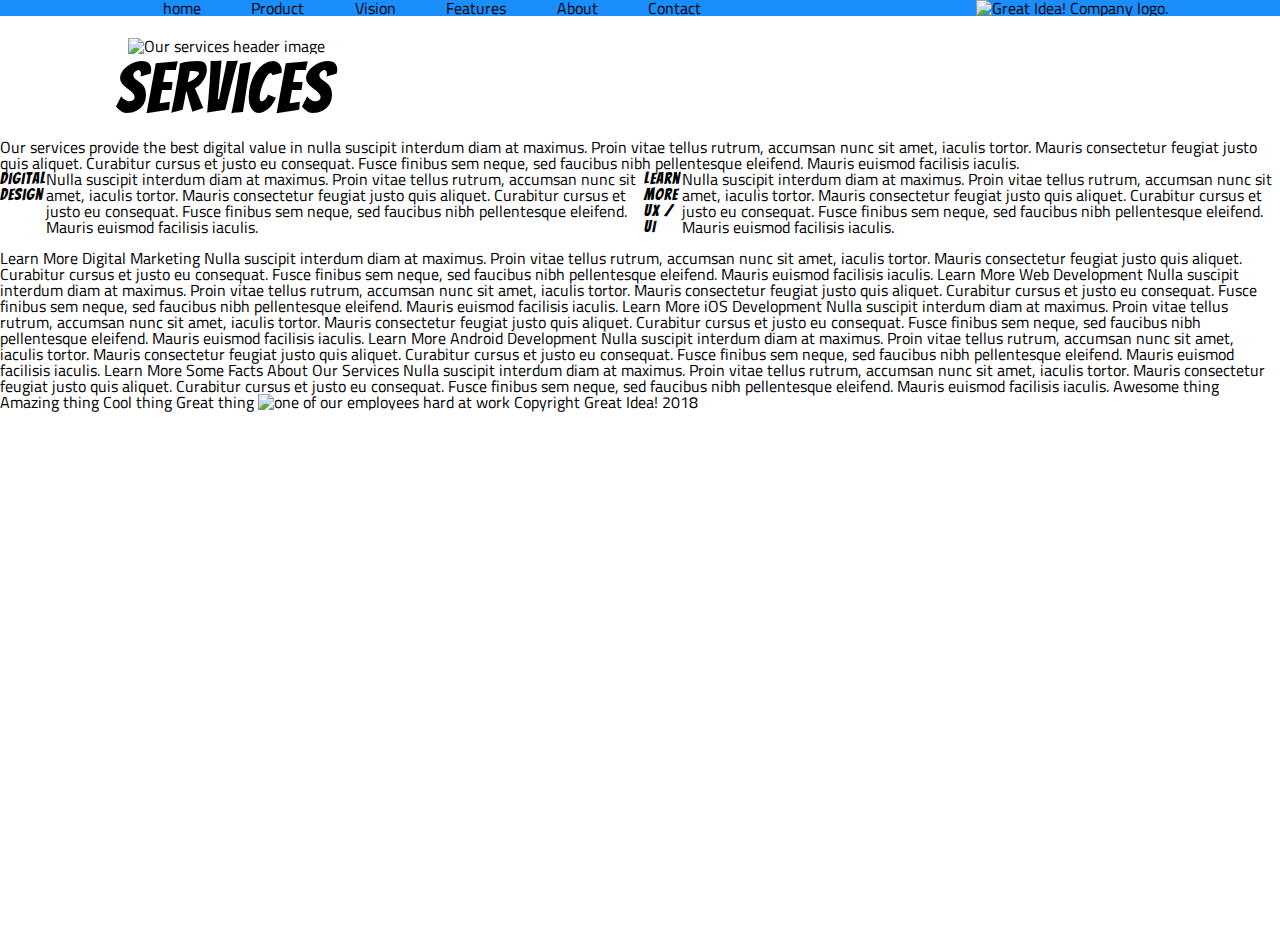
==== great-idea/services.html @ fbd619d6 "started marking up the services page" ====
<!DOCTYPE html>

<html lang="en">
  <head>
    <meta charset="utf-8" />

    <title>Great Idea! Services</title>

    <link
      href="https://fonts.googleapis.com/css?family=Bangers|Titillium+Web"
      rel="stylesheet"
    />
    <link rel="stylesheet" href="css/index.css" />

    <!--[if lt IE 9]>
      <script src="https://cdnjs.cloudflare.com/ajax/libs/html5shiv/3.7.3/html5shiv.js"></script>
    <![endif]-->
  </head>

  <body>
    <div class="nav-bar">
      <nav>
        <a href="index.html">home</a>
        <a href="#">Product</a>
        <a href="#">Vision</a>
        <a href="#">Features</a>
        <a href="#">About</a>
        <a href="#">Contact</a>
      </nav>
      <img class="logo" src="img/logo.png" alt="Great Idea! Company logo." />
    </div>
    <header class="s-header">
      <img
        class="services-header-img"
        src="img/services-header.jpg"
        alt="Our services header image"
      />
      <div class="service-title">
        <h1>Services</h1>
        <p>
          Our services provide the best digital value in nulla suscipit interdum
          diam at maximus. Proin vitae tellus rutrum, accumsan nunc sit amet,
          iaculis tortor. Mauris consectetur feugiat justo quis aliquet.
          Curabitur cursus et justo eu consequat. Fusce finibus sem neque, sed
          faucibus nibh pellentesque eleifend. Mauris euismod facilisis iaculis.
        </p>
      </div>
    </header>
    <section class="services-1">
      <h2>Digital Design</h2>
      <p>
        Nulla suscipit interdum diam at maximus. Proin vitae tellus rutrum,
        accumsan nunc sit amet, iaculis tortor. Mauris consectetur feugiat justo
        quis aliquet. Curabitur cursus et justo eu consequat. Fusce finibus sem
        neque, sed faucibus nibh pellentesque eleifend. Mauris euismod facilisis
        iaculis.
      </p>

      <h2>Learn More UX / UI</h2>
      <p>
        Nulla suscipit interdum diam at maximus. Proin vitae tellus rutrum,
        accumsan nunc sit amet, iaculis tortor. Mauris consectetur feugiat justo
        quis aliquet. Curabitur cursus et justo eu consequat. Fusce finibus sem
        neque, sed faucibus nibh pellentesque eleifend. Mauris euismod facilisis
        iaculis.
      </p>
    </section>
    Learn More Digital Marketing Nulla suscipit interdum diam at maximus. Proin
    vitae tellus rutrum, accumsan nunc sit amet, iaculis tortor. Mauris
    consectetur feugiat justo quis aliquet. Curabitur cursus et justo eu
    consequat. Fusce finibus sem neque, sed faucibus nibh pellentesque eleifend.
    Mauris euismod facilisis iaculis. Learn More Web Development Nulla suscipit
    interdum diam at maximus. Proin vitae tellus rutrum, accumsan nunc sit amet,
    iaculis tortor. Mauris consectetur feugiat justo quis aliquet. Curabitur
    cursus et justo eu consequat. Fusce finibus sem neque, sed faucibus nibh
    pellentesque eleifend. Mauris euismod facilisis iaculis. Learn More iOS
    Development Nulla suscipit interdum diam at maximus. Proin vitae tellus
    rutrum, accumsan nunc sit amet, iaculis tortor. Mauris consectetur feugiat
    justo quis aliquet. Curabitur cursus et justo eu consequat. Fusce finibus
    sem neque, sed faucibus nibh pellentesque eleifend. Mauris euismod facilisis
    iaculis. Learn More Android Development Nulla suscipit interdum diam at
    maximus. Proin vitae tellus rutrum, accumsan nunc sit amet, iaculis tortor.
    Mauris consectetur feugiat justo quis aliquet. Curabitur cursus et justo eu
    consequat. Fusce finibus sem neque, sed faucibus nibh pellentesque eleifend.
    Mauris euismod facilisis iaculis. Learn More Some Facts About Our Services
    Nulla suscipit interdum diam at maximus. Proin vitae tellus rutrum, accumsan
    nunc sit amet, iaculis tortor. Mauris consectetur feugiat justo quis
    aliquet. Curabitur cursus et justo eu consequat. Fusce finibus sem neque,
    sed faucibus nibh pellentesque eleifend. Mauris euismod facilisis iaculis.
    Awesome thing Amazing thing Cool thing Great thing

    <img
      class="services-info-img"
      src="img/services-info.png"
      alt="one of our employees hard at work"
    />

    Copyright Great Idea! 2018
  </body>
</html>
---- great-idea/css/index.css ----
/* http://meyerweb.com/eric/tools/css/reset/ 
   v2.0 | 20110126
   License: none (public domain)
*/

html,
body,
div,
span,
applet,
object,
iframe,
h1,
h2,
h3,
h4,
h5,
h6,
p,
blockquote,
pre,
a,
abbr,
acronym,
address,
big,
cite,
code,
del,
dfn,
em,
img,
ins,
kbd,
q,
s,
samp,
small,
strike,
strong,
sub,
sup,
tt,
var,
b,
u,
i,
center,
dl,
dt,
dd,
ol,
ul,
li,
fieldset,
form,
label,
legend,
table,
caption,
tbody,
tfoot,
thead,
tr,
th,
td,
article,
aside,
canvas,
details,
embed,
figure,
figcaption,
footer,
header,
hgroup,
menu,
nav,
output,
ruby,
section,
summary,
time,
mark,
audio,
video {
  margin: 0;
  padding: 0;
  /* border: 0; */
  font-size: 100%;
  font: inherit;
  vertical-align: baseline;
}
/* HTML5 display-role reset for older browsers */
article,
aside,
details,
figcaption,
figure,
footer,
header,
hgroup,
menu,
nav,
section {
  display: block;
}
body {
  line-height: 1;
}
ol,
ul {
  list-style: none;
}
blockquote,
q {
  quotes: none;
}
blockquote:before,
blockquote:after,
q:before,
q:after {
  content: "";
  content: none;
}
table {
  border-collapse: collapse;
  border-spacing: 0;
}

/* Set every element's box-sizing to border-box */
* {
  box-sizing: border-box;
}

html,
body {
  height: 100%;
  font-family: "Titillium Web", sans-serif;
}

h1,
h2,
h3,
h4,
h5 {
  font-family: "Bangers", cursive;
  letter-spacing: 1px;
  margin-bottom: 15px;
}

/* Copy and paste your work from yesterday here and start to refactor into flexbox */
@import url("https://fonts.googleapis.com/css?family=Ibarra+Real+Nova&display=swap");
/* header styles goes here */
/* * {
  border: 2px solid red;
} */

.nav-bar {
  background-color: rgb(25, 142, 252);
  overflow: hidden;
  position: fixed;
  top: 0;
  display: flex;
  justify-content: space-around;
  align-items: center;
  width: 100%;
}

.nav-bar nav {
  display: flex;
  justify-content: space-evenly;
  width: 50%;
}

.nav-bar nav a {
  color: black;
  text-decoration: none;
}

/* header styles go here */

header {
  display: flex;
  justify-content: space-around;
}

.title {
  font-size: 40px;
  display: flex;
  flex-direction: column;
  align-items: center;
  justify-content: center;
}

h1 {
  font-size: 70px;
  text-align: center;
}

.title a {
  color: black;
  text-decoration: none;
  border: black solid 1px;
  font-size: 20px;
}

/* container styles go here */
.container {
  border-top: 5px black solid;
  border-bottom: 5px black solid;
  margin: 0 5%;
  display: flex;
  flex-direction: column;
  justify-content: space-around;
}

.first-section {
  display: flex;
  justify-content: space-between;
  margin-bottom: 2%;
}

.features {
  width: 42%;
}

.about {
  width: 42%;
}

#second-section {
  display: flex;
  justify-content: space-between;
  margin-top: 2%;
}

.services {
  width: 30%;
}

.product {
  width: 30%;
}

.vision {
  width: 30%;
}

/* footer style goes here */
footer {
  display: flex;
  flex-direction: column;
  margin-left: 5%;
}

.phone {
  margin: 2% 0;
}

.copy {
  text-align: center;
  margin-bottom: 2%;
}

.s-header {
  display: flex;
  flex-direction: column;
  margin-top: 3%;
  align-items: center;
}

.s-header img {
  width: 80%;
}

h1 {
  display: flex;
  margin-left: 9%;
}

.services-1 {
  display: flex;
}
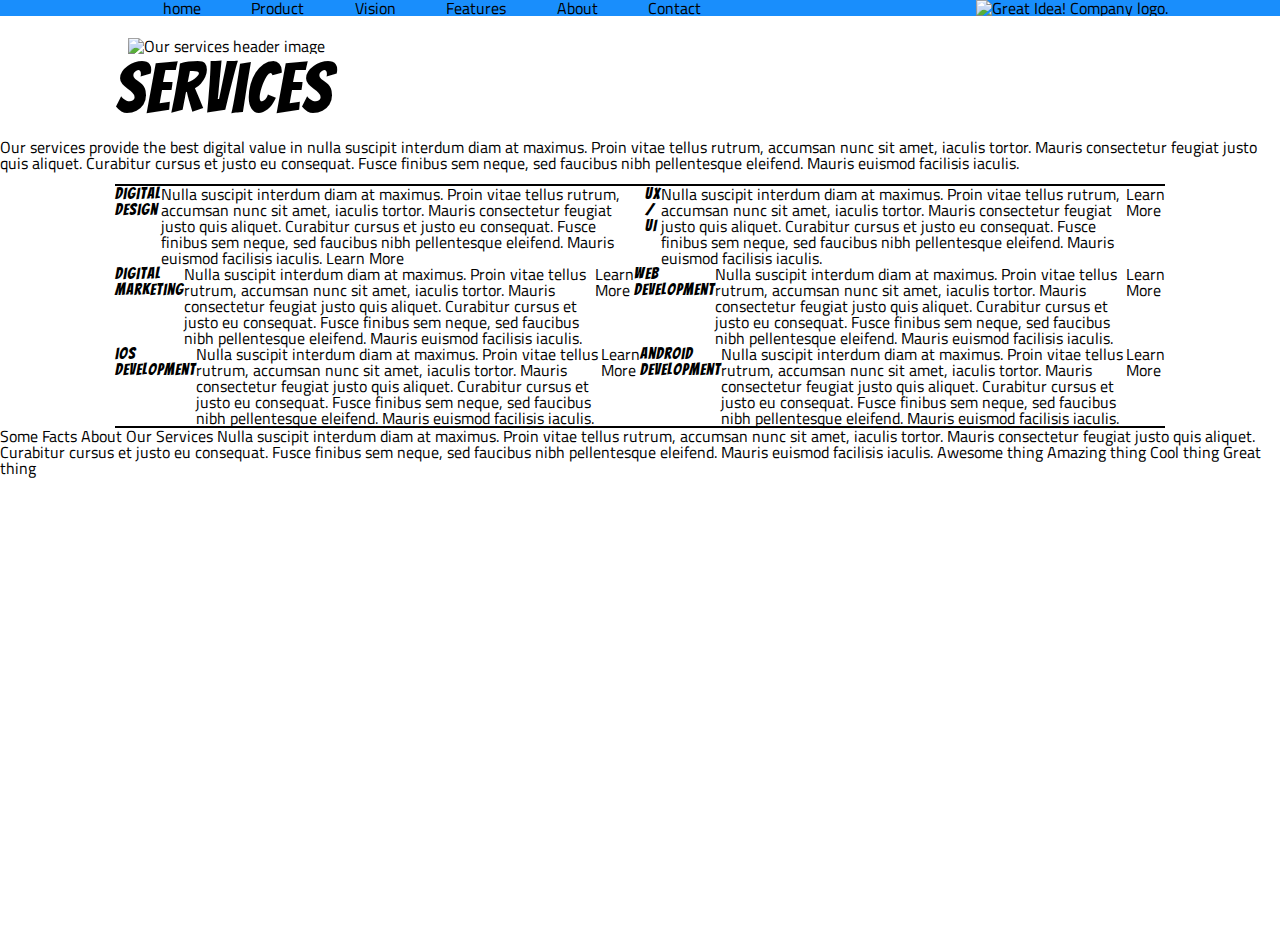
==== commit f8034632: "fixing stuff after fighting with a broken extension" ====
--- a/great-idea/services.html
+++ b/great-idea/services.html
@@ -1,100 +1,133 @@
 <!DOCTYPE html>
 
 <html lang="en">
-  <head>
-    <meta charset="utf-8" />
 
-    <title>Great Idea! Services</title>
+<head>
+  <meta charset="utf-8" />
 
-    <link
-      href="https://fonts.googleapis.com/css?family=Bangers|Titillium+Web"
-      rel="stylesheet"
-    />
-    <link rel="stylesheet" href="css/index.css" />
+  <title>Great Idea! Services</title>
 
-    <!--[if lt IE 9]>
+  <link href="https://fonts.googleapis.com/css?family=Bangers|Titillium+Web" rel="stylesheet" />
+  <link rel="stylesheet" href="css/index.css" />
+
+  <!--[if lt IE 9]>
       <script src="https://cdnjs.cloudflare.com/ajax/libs/html5shiv/3.7.3/html5shiv.js"></script>
     <![endif]-->
-  </head>
+</head>
 
-  <body>
-    <div class="nav-bar">
-      <nav>
-        <a href="index.html">home</a>
-        <a href="#">Product</a>
-        <a href="#">Vision</a>
-        <a href="#">Features</a>
-        <a href="#">About</a>
-        <a href="#">Contact</a>
-      </nav>
-      <img class="logo" src="img/logo.png" alt="Great Idea! Company logo." />
+<body>
+  <div class="nav-bar">
+    <nav>
+      <a href="index.html">home</a>
+      <a href="#">Product</a>
+      <a href="#">Vision</a>
+      <a href="#">Features</a>
+      <a href="#">About</a>
+      <a href="#">Contact</a>
+    </nav>
+    <img class="logo" src="img/logo.png" alt="Great Idea! Company logo." />
+  </div>
+  <header class="s-header">
+    <img class="services-header-img" src="img/services-header.jpg" alt="Our services header image" />
+    <div class="service-title">
+      <h1>Services</h1>
+      <p>
+        Our services provide the best digital value in nulla suscipit interdum
+        diam at maximus. Proin vitae tellus rutrum, accumsan nunc sit amet,
+        iaculis tortor. Mauris consectetur feugiat justo quis aliquet.
+        Curabitur cursus et justo eu consequat. Fusce finibus sem neque, sed
+        faucibus nibh pellentesque eleifend. Mauris euismod facilisis iaculis.
+      </p>
     </div>
-    <header class="s-header">
-      <img
-        class="services-header-img"
-        src="img/services-header.jpg"
-        alt="Our services header image"
-      />
-      <div class="service-title">
-        <h1>Services</h1>
-        <p>
-          Our services provide the best digital value in nulla suscipit interdum
-          diam at maximus. Proin vitae tellus rutrum, accumsan nunc sit amet,
-          iaculis tortor. Mauris consectetur feugiat justo quis aliquet.
-          Curabitur cursus et justo eu consequat. Fusce finibus sem neque, sed
-          faucibus nibh pellentesque eleifend. Mauris euismod facilisis iaculis.
-        </p>
-      </div>
-    </header>
-    <section class="services-1">
-      <h2>Digital Design</h2>
-      <p>
-        Nulla suscipit interdum diam at maximus. Proin vitae tellus rutrum,
-        accumsan nunc sit amet, iaculis tortor. Mauris consectetur feugiat justo
-        quis aliquet. Curabitur cursus et justo eu consequat. Fusce finibus sem
-        neque, sed faucibus nibh pellentesque eleifend. Mauris euismod facilisis
-        iaculis.
-      </p>
+  </header>
 
-      <h2>Learn More UX / UI</h2>
-      <p>
-        Nulla suscipit interdum diam at maximus. Proin vitae tellus rutrum,
-        accumsan nunc sit amet, iaculis tortor. Mauris consectetur feugiat justo
-        quis aliquet. Curabitur cursus et justo eu consequat. Fusce finibus sem
-        neque, sed faucibus nibh pellentesque eleifend. Mauris euismod facilisis
-        iaculis.
-      </p>
-    </section>
-    Learn More Digital Marketing Nulla suscipit interdum diam at maximus. Proin
-    vitae tellus rutrum, accumsan nunc sit amet, iaculis tortor. Mauris
-    consectetur feugiat justo quis aliquet. Curabitur cursus et justo eu
-    consequat. Fusce finibus sem neque, sed faucibus nibh pellentesque eleifend.
-    Mauris euismod facilisis iaculis. Learn More Web Development Nulla suscipit
-    interdum diam at maximus. Proin vitae tellus rutrum, accumsan nunc sit amet,
-    iaculis tortor. Mauris consectetur feugiat justo quis aliquet. Curabitur
-    cursus et justo eu consequat. Fusce finibus sem neque, sed faucibus nibh
-    pellentesque eleifend. Mauris euismod facilisis iaculis. Learn More iOS
-    Development Nulla suscipit interdum diam at maximus. Proin vitae tellus
-    rutrum, accumsan nunc sit amet, iaculis tortor. Mauris consectetur feugiat
-    justo quis aliquet. Curabitur cursus et justo eu consequat. Fusce finibus
-    sem neque, sed faucibus nibh pellentesque eleifend. Mauris euismod facilisis
-    iaculis. Learn More Android Development Nulla suscipit interdum diam at
-    maximus. Proin vitae tellus rutrum, accumsan nunc sit amet, iaculis tortor.
-    Mauris consectetur feugiat justo quis aliquet. Curabitur cursus et justo eu
-    consequat. Fusce finibus sem neque, sed faucibus nibh pellentesque eleifend.
-    Mauris euismod facilisis iaculis. Learn More Some Facts About Our Services
-    Nulla suscipit interdum diam at maximus. Proin vitae tellus rutrum, accumsan
-    nunc sit amet, iaculis tortor. Mauris consectetur feugiat justo quis
-    aliquet. Curabitur cursus et justo eu consequat. Fusce finibus sem neque,
-    sed faucibus nibh pellentesque eleifend. Mauris euismod facilisis iaculis.
-    Awesome thing Amazing thing Cool thing Great thing
+  <section class="services-1">
+    <h2>Digital Design</h2>
 
-    <img
-      class="services-info-img"
-      src="img/services-info.png"
-      alt="one of our employees hard at work"
-    />
+    Nulla suscipit interdum diam at maximus. Proin vitae tellus rutrum, accumsan nunc sit amet, iaculis tortor. Mauris
+    consectetur feugiat justo quis aliquet. Curabitur cursus et justo eu consequat. Fusce finibus sem neque, sed
+    faucibus
+    nibh pellentesque
+    eleifend. Mauris euismod facilisis iaculis.
 
-    Copyright Great Idea! 2018
-  </body>
-</html>
+    Learn More
+
+
+
+    <h2>UX / UI</h2>
+
+    <p>Nulla suscipit interdum diam at maximus. Proin vitae tellus rutrum, accumsan nunc sit amet, iaculis tortor.
+      Mauris
+      consectetur feugiat justo quis aliquet. Curabitur cursus et justo eu consequat. Fusce finibus sem neque, sed
+      faucibus
+      nibh pellentesque
+      eleifend. Mauris euismod facilisis iaculis.</p>
+
+    Learn More
+  </section>
+  <section class="services-2">
+
+    <h2>Digital Marketing</h2>
+
+    <p>Nulla suscipit interdum diam at maximus. Proin vitae tellus rutrum, accumsan nunc sit amet, iaculis tortor.
+      Mauris
+      consectetur feugiat justo quis aliquet. Curabitur cursus et justo eu consequat. Fusce finibus sem neque, sed
+      faucibus
+      nibh pellentesque
+      eleifend. Mauris euismod facilisis iaculis.</p>
+
+    Learn More
+
+
+
+    <h2>Web Development</h2>
+
+    <p>Nulla suscipit interdum diam at maximus. Proin vitae tellus rutrum, accumsan nunc sit amet, iaculis tortor.
+      Mauris
+      consectetur feugiat justo quis aliquet. Curabitur cursus et justo eu consequat. Fusce finibus sem neque, sed
+      faucibus
+      nibh pellentesque
+      eleifend. Mauris euismod facilisis iaculis.</p>
+
+    Learn More
+  </section>
+  <section class="services-3">
+
+    <h2>iOS Development</h2>
+
+    <p>Nulla suscipit interdum diam at maximus. Proin vitae tellus rutrum, accumsan nunc sit amet, iaculis tortor.
+      Mauris
+      consectetur feugiat justo quis aliquet. Curabitur cursus et justo eu consequat. Fusce finibus sem neque, sed
+      faucibus
+      nibh pellentesque
+      eleifend. Mauris euismod facilisis iaculis.</p>
+
+    Learn More
+
+
+
+    <h2>Android Development</h2>
+
+    <p>Nulla suscipit interdum diam at maximus. Proin vitae tellus rutrum, accumsan nunc sit amet, iaculis tortor.
+      Mauris
+      consectetur feugiat justo quis aliquet. Curabitur cursus et justo eu consequat. Fusce finibus sem neque, sed
+      faucibus
+      nibh pellentesque
+      eleifend. Mauris euismod facilisis iaculis.</p>
+
+    Learn More
+  </section>
+
+
+  Some Facts About Our Services
+
+  Nulla suscipit interdum diam at maximus. Proin vitae tellus rutrum, accumsan nunc sit amet, iaculis tortor. Mauris
+  consectetur feugiat justo quis aliquet. Curabitur cursus et justo eu consequat. Fusce finibus sem neque, sed faucibus
+  nibh pellentesque
+  eleifend. Mauris euismod facilisis iaculis.
+
+
+  Awesome thing
+  Amazing thing
+  Cool thing
+  Great thing--- a/great-idea/css/index.css
+++ b/great-idea/css/index.css
@@ -281,4 +281,22 @@
 
 .services-1 {
   display: flex;
-}
+  margin-top: 1%;
+  border-top: 2px solid black;
+  margin-left: 9%;
+  margin-right: 9%;
+}
+
+.services-2 {
+  display: flex;
+  margin-left: 9%;
+  margin-right: 9%;
+}
+
+.services-3 {
+  display: flex;
+  border-bottom: 2px solid black;
+  margin-left: 9%;
+  margin-right: 9%;
+}
+
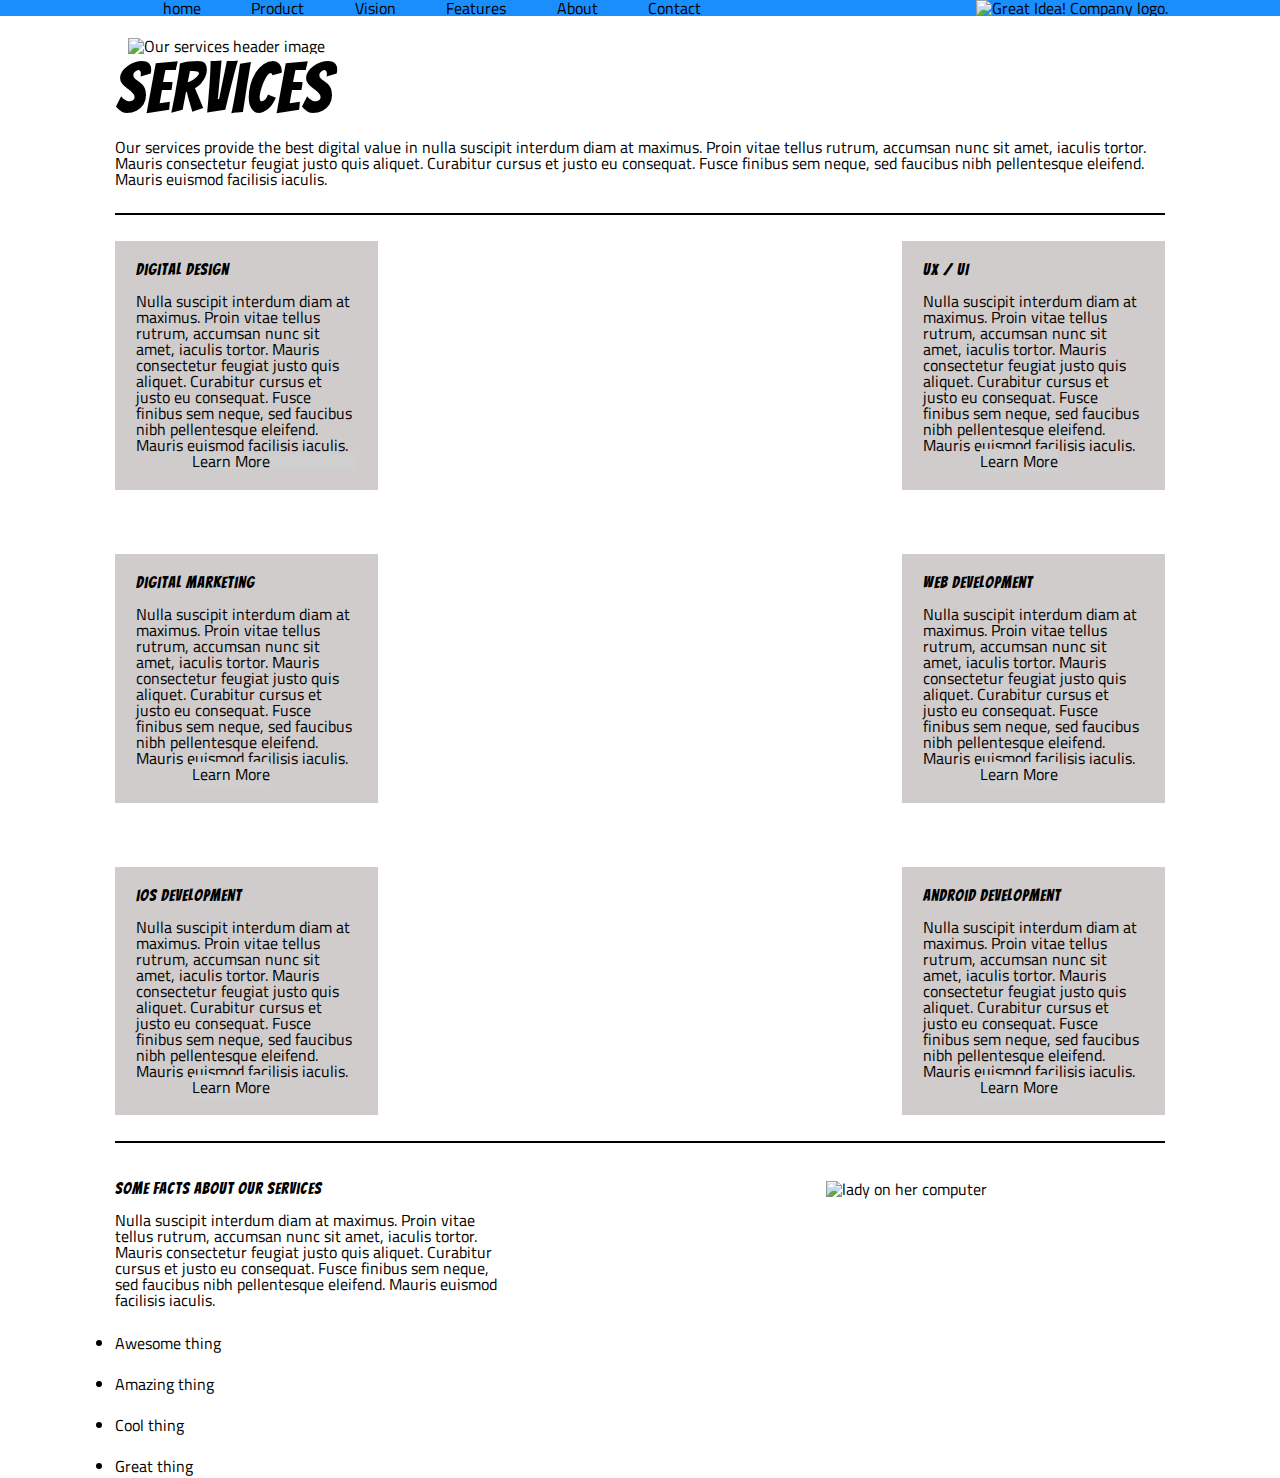
==== commit f5a0d769: "ya solve one problem 2 more pop up" ====
--- a/great-idea/services.html
+++ b/great-idea/services.html
@@ -42,92 +42,112 @@
   </header>
 
   <section class="services-1">
-    <h2>Digital Design</h2>
+    <div class="digital">
+      <h2>Digital Design</h2>
 
-    Nulla suscipit interdum diam at maximus. Proin vitae tellus rutrum, accumsan nunc sit amet, iaculis tortor. Mauris
-    consectetur feugiat justo quis aliquet. Curabitur cursus et justo eu consequat. Fusce finibus sem neque, sed
-    faucibus
-    nibh pellentesque
-    eleifend. Mauris euismod facilisis iaculis.
+      <p>Nulla suscipit interdum diam at maximus. Proin vitae tellus rutrum, accumsan nunc sit amet, iaculis tortor.
+        Mauris
+        consectetur feugiat justo quis aliquet. Curabitur cursus et justo eu consequat. Fusce finibus sem neque, sed
+        faucibus
+        nibh pellentesque
+        eleifend. Mauris euismod facilisis iaculis.</p>
 
-    Learn More
+      <a class="btn" href="#">Learn More</a>
+    </div>
+    <div class="ui">
+
+      <h2>UX / UI</h2>
+
+      <p>Nulla suscipit interdum diam at maximus. Proin vitae tellus rutrum, accumsan nunc sit amet, iaculis tortor.
+        Mauris
+        consectetur feugiat justo quis aliquet. Curabitur cursus et justo eu consequat. Fusce finibus sem neque, sed
+        faucibus
+        nibh pellentesque
+        eleifend. Mauris euismod facilisis iaculis.</p>
+
+      <a class="btn" href="#">Learn More</a>
+    </div>
+  </section>
+  <section class="services-2">
+    <div class="market">
+      <h2>Digital Marketing</h2>
+
+      <p>Nulla suscipit interdum diam at maximus. Proin vitae tellus rutrum, accumsan nunc sit amet, iaculis tortor.
+        Mauris
+        consectetur feugiat justo quis aliquet. Curabitur cursus et justo eu consequat. Fusce finibus sem neque, sed
+        faucibus
+        nibh pellentesque
+        eleifend. Mauris euismod facilisis iaculis.</p>
+
+      <a class="btn" href="#">Learn More</a>
+    </div>
+    <div class="web">
+
+      <h2>Web Development</h2>
+
+      <p>Nulla suscipit interdum diam at maximus. Proin vitae tellus rutrum, accumsan nunc sit amet, iaculis tortor.
+        Mauris
+        consectetur feugiat justo quis aliquet. Curabitur cursus et justo eu consequat. Fusce finibus sem neque, sed
+        faucibus
+        nibh pellentesque
+        eleifend. Mauris euismod facilisis iaculis.</p>
 
 
-
-    <h2>UX / UI</h2>
-
-    <p>Nulla suscipit interdum diam at maximus. Proin vitae tellus rutrum, accumsan nunc sit amet, iaculis tortor.
-      Mauris
-      consectetur feugiat justo quis aliquet. Curabitur cursus et justo eu consequat. Fusce finibus sem neque, sed
-      faucibus
-      nibh pellentesque
-      eleifend. Mauris euismod facilisis iaculis.</p>
-
-    Learn More
-  </section>
-  <section class="services-2">
-
-    <h2>Digital Marketing</h2>
-
-    <p>Nulla suscipit interdum diam at maximus. Proin vitae tellus rutrum, accumsan nunc sit amet, iaculis tortor.
-      Mauris
-      consectetur feugiat justo quis aliquet. Curabitur cursus et justo eu consequat. Fusce finibus sem neque, sed
-      faucibus
-      nibh pellentesque
-      eleifend. Mauris euismod facilisis iaculis.</p>
-
-    Learn More
-
-
-
-    <h2>Web Development</h2>
-
-    <p>Nulla suscipit interdum diam at maximus. Proin vitae tellus rutrum, accumsan nunc sit amet, iaculis tortor.
-      Mauris
-      consectetur feugiat justo quis aliquet. Curabitur cursus et justo eu consequat. Fusce finibus sem neque, sed
-      faucibus
-      nibh pellentesque
-      eleifend. Mauris euismod facilisis iaculis.</p>
-
-    Learn More
+      <a class="btn" href="#">Learn More</a>
+    </div>
   </section>
   <section class="services-3">
+    <div class="ios">
+      <h2>iOS Development</h2>
 
-    <h2>iOS Development</h2>
+      <p>Nulla suscipit interdum diam at maximus. Proin vitae tellus rutrum, accumsan nunc sit amet, iaculis tortor.
+        Mauris
+        consectetur feugiat justo quis aliquet. Curabitur cursus et justo eu consequat. Fusce finibus sem neque, sed
+        faucibus
+        nibh pellentesque
+        eleifend. Mauris euismod facilisis iaculis.</p>
 
-    <p>Nulla suscipit interdum diam at maximus. Proin vitae tellus rutrum, accumsan nunc sit amet, iaculis tortor.
-      Mauris
-      consectetur feugiat justo quis aliquet. Curabitur cursus et justo eu consequat. Fusce finibus sem neque, sed
-      faucibus
-      nibh pellentesque
-      eleifend. Mauris euismod facilisis iaculis.</p>
+      <a class="btn" href="#">Learn More</a>
 
-    Learn More
+    </div>
+    <div class="android">
+      <h2>Android Development</h2>
 
+      <p>Nulla suscipit interdum diam at maximus. Proin vitae tellus rutrum, accumsan nunc sit amet, iaculis tortor.
+        Mauris
+        consectetur feugiat justo quis aliquet. Curabitur cursus et justo eu consequat. Fusce finibus sem neque, sed
+        faucibus
+        nibh pellentesque
+        eleifend. Mauris euismod facilisis iaculis.</p>
 
+      <a class="btn" href="#">Learn More</a>
+  </section>
+  </div>
+  <footer class="service-footer">
+    <div class="services-4">
+      <h3>Some Facts About Our Services</h3>
 
-    <h2>Android Development</h2>
+      <p>Nulla suscipit interdum diam at maximus. Proin vitae tellus rutrum, accumsan nunc sit amet, iaculis tortor.
+        Mauris
+        consectetur feugiat justo quis aliquet. Curabitur cursus et justo eu consequat. Fusce finibus sem neque, sed
+        faucibus
+        nibh pellentesque
+        eleifend. Mauris euismod facilisis iaculis.</p>
 
-    <p>Nulla suscipit interdum diam at maximus. Proin vitae tellus rutrum, accumsan nunc sit amet, iaculis tortor.
-      Mauris
-      consectetur feugiat justo quis aliquet. Curabitur cursus et justo eu consequat. Fusce finibus sem neque, sed
-      faucibus
-      nibh pellentesque
-      eleifend. Mauris euismod facilisis iaculis.</p>
-
-    Learn More
-  </section>
-
-
-  Some Facts About Our Services
-
-  Nulla suscipit interdum diam at maximus. Proin vitae tellus rutrum, accumsan nunc sit amet, iaculis tortor. Mauris
-  consectetur feugiat justo quis aliquet. Curabitur cursus et justo eu consequat. Fusce finibus sem neque, sed faucibus
-  nibh pellentesque
-  eleifend. Mauris euismod facilisis iaculis.
-
-
-  Awesome thing
-  Amazing thing
-  Cool thing
-  Great thing+      <ul>
+        <span class="awsome">
+          <li class="awsome">Awesome thing</li>
+        </span>
+        <span class="amazing">
+          <li class="amazing">Amazing thing</li>
+        </span>
+        <span class="cool">
+          <li class="cool">Cool thing</li>
+        </span>
+        <span class="great">
+          <li class="great">Great thing</li>
+        </span>
+      </ul>
+    </div>
+    <img class="services-info" src="img/services-info.png" alt="lady on her computer" />
+  </footer>--- a/great-idea/css/index.css
+++ b/great-idea/css/index.css
@@ -109,9 +109,9 @@
   line-height: 1;
 }
 ol,
-ul {
+/* ul {
   list-style: none;
-}
+} */
 blockquote,
 q {
   quotes: none;
@@ -136,6 +136,7 @@
 html,
 body {
   height: 100%;
+  max-width: 100%;
   font-family: "Titillium Web", sans-serif;
 }
 
@@ -248,7 +249,7 @@
 }
 
 /* footer style goes here */
-footer {
+.index {
   display: flex;
   flex-direction: column;
   margin-left: 5%;
@@ -278,25 +279,101 @@
   display: flex;
   margin-left: 9%;
 }
-
-.services-1 {
-  display: flex;
-  margin-top: 1%;
-  border-top: 2px solid black;
-  margin-left: 9%;
-  margin-right: 9%;
-}
-
-.services-2 {
-  display: flex;
-  margin-left: 9%;
-  margin-right: 9%;
-}
-
-.services-3 {
-  display: flex;
+header p{
   border-bottom: 2px solid black;
   margin-left: 9%;
   margin-right: 9%;
-}
-
+  padding-bottom: 2%;
+}
+
+.services-1{
+  display: flex;
+  margin-left: 9%;
+  margin-right: 9%;
+  padding-top: 2%;
+}
+
+.digital{
+  margin-right: 50%;
+  background-color: rgb(209, 204, 204);
+  padding: 2%;
+  display: flex;
+  flex-direction: column;
+  justify-content: space-between;
+}
+
+.ui{
+  background-color: rgb(209, 204, 204);
+  padding: 2%;
+}
+
+
+.services-2{
+  display: flex;
+  margin: 5% 9%;
+}
+
+.market{
+  margin-right: 50%;
+  background-color: rgb(209, 204, 204);
+  padding: 2%;
+}
+
+.web{
+  background-color: rgb(209, 204, 204);
+  padding: 2%;
+}
+
+.services-3{
+  display: flex;
+  margin: 0 9%;
+  border-bottom: 2px solid black;
+  padding-bottom: 2%;
+}
+
+.ios{
+  margin-right: 50%;
+  padding-bottom: 2%;
+  background-color: rgb(209, 204, 204);
+  padding: 2%;
+}
+
+.android{
+  background-color: rgb(209, 204, 204);
+  padding: 2%;
+}
+
+.service-footer{
+  display: flex;
+  margin: 3% 0;
+}
+
+.services-4{
+  width: 30%;
+  margin-left: 9%;
+  margin-right: 25.5%;
+}
+
+ul{
+  margin-top: 7%;
+}
+
+.awsome{
+  margin: 6.5% 0;
+}
+
+.amazing{
+  margin: 6.5% 0;
+}
+
+.cool{
+  margin: 6.5% 0;
+}
+
+.btn{
+  text-decoration: none;
+  color: black;
+  margin-left: 25.5%;
+  background-color: rgb(207, 207, 207);
+}
+
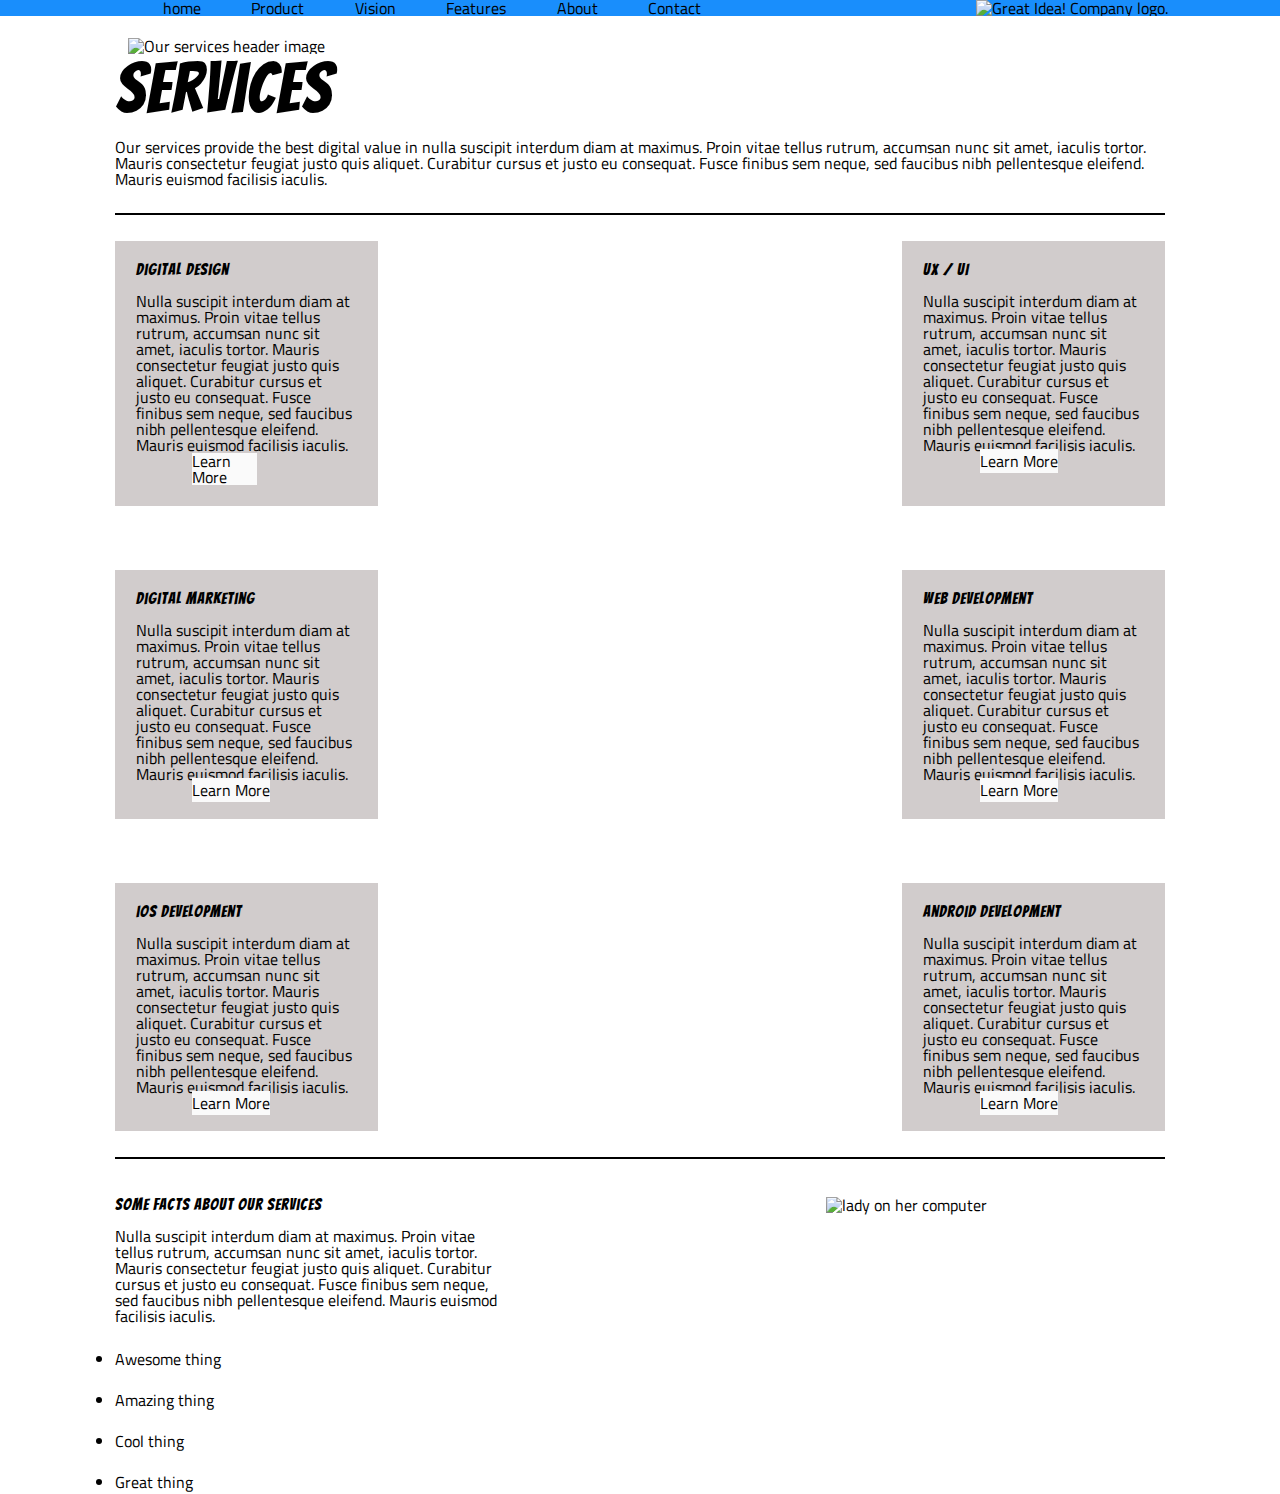
==== commit c0104bbc: "i need to call it quits on this project q,q" ====
--- a/great-idea/services.html
+++ b/great-idea/services.html
@@ -52,7 +52,7 @@
         nibh pellentesque
         eleifend. Mauris euismod facilisis iaculis.</p>
 
-      <a class="btn" href="#">Learn More</a>
+      <a class="btn btn-1" href="#">Learn More</a>
     </div>
     <div class="ui">
 
--- a/great-idea/css/index.css
+++ b/great-idea/css/index.css
@@ -374,6 +374,10 @@
   text-decoration: none;
   color: black;
   margin-left: 25.5%;
-  background-color: rgb(207, 207, 207);
-}
-
+  background-color: rgb(250, 250, 250);
+  padding-top: 0;
+}
+
+.btn-1{
+  margin-right: 45%;
+}
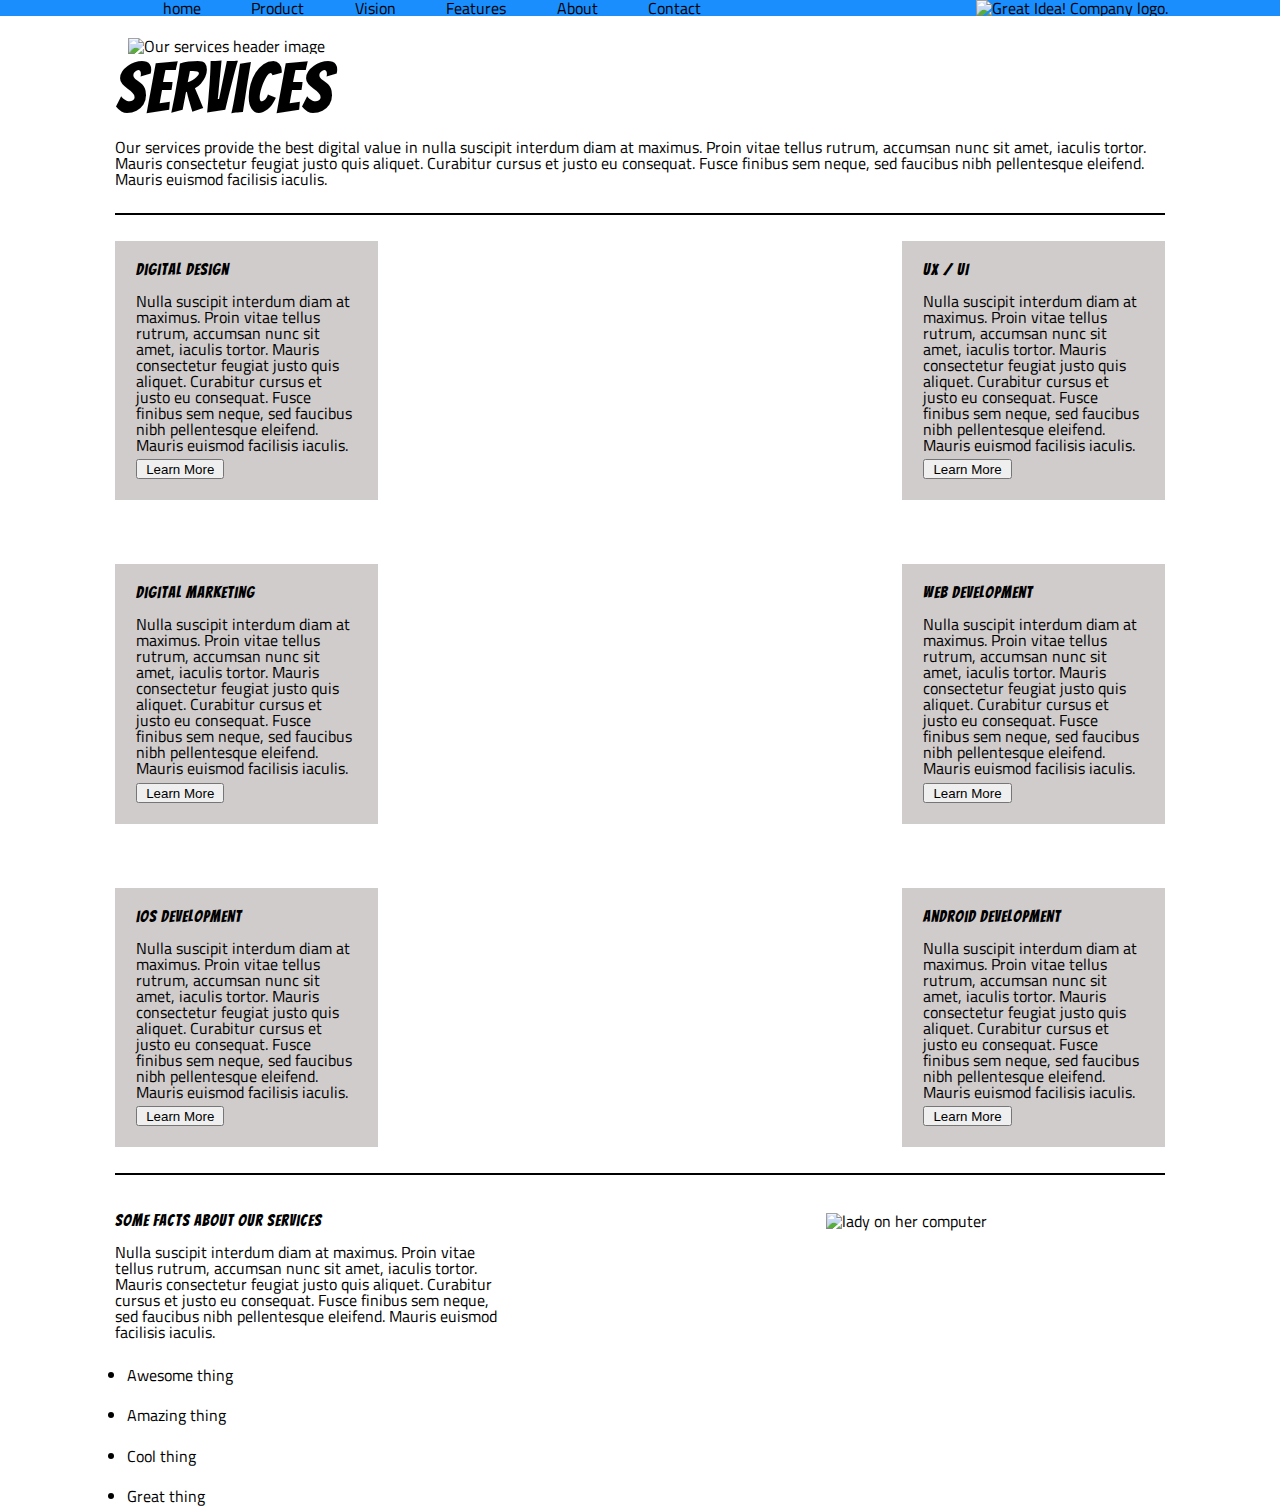
==== commit eba6bb87: "finally finished the second page" ====
--- a/great-idea/services.html
+++ b/great-idea/services.html
@@ -51,8 +51,7 @@
         faucibus
         nibh pellentesque
         eleifend. Mauris euismod facilisis iaculis.</p>
-
-      <a class="btn btn-1" href="#">Learn More</a>
+      <button type="button">Learn More</button>
     </div>
     <div class="ui">
 
@@ -65,7 +64,7 @@
         nibh pellentesque
         eleifend. Mauris euismod facilisis iaculis.</p>
 
-      <a class="btn" href="#">Learn More</a>
+      <button type="button">Learn More</button>
     </div>
   </section>
   <section class="services-2">
@@ -79,7 +78,7 @@
         nibh pellentesque
         eleifend. Mauris euismod facilisis iaculis.</p>
 
-      <a class="btn" href="#">Learn More</a>
+      <button type="button">Learn More</button>
     </div>
     <div class="web">
 
@@ -93,7 +92,7 @@
         eleifend. Mauris euismod facilisis iaculis.</p>
 
 
-      <a class="btn" href="#">Learn More</a>
+      <button type="button">Learn More</button>
     </div>
   </section>
   <section class="services-3">
@@ -107,7 +106,7 @@
         nibh pellentesque
         eleifend. Mauris euismod facilisis iaculis.</p>
 
-      <a class="btn" href="#">Learn More</a>
+      <button type="button">Learn More</button>
 
     </div>
     <div class="android">
@@ -120,7 +119,7 @@
         nibh pellentesque
         eleifend. Mauris euismod facilisis iaculis.</p>
 
-      <a class="btn" href="#">Learn More</a>
+      <button type="button">Learn More</button>
   </section>
   </div>
   <footer class="service-footer">
--- a/great-idea/css/index.css
+++ b/great-idea/css/index.css
@@ -356,6 +356,7 @@
 
 ul{
   margin-top: 7%;
+  margin-left: 3%;
 }
 
 .awsome{
@@ -370,14 +371,8 @@
   margin: 6.5% 0;
 }
 
-.btn{
-  text-decoration: none;
-  color: black;
-  margin-left: 25.5%;
-  background-color: rgb(250, 250, 250);
-  padding-top: 0;
-}
-
-.btn-1{
-  margin-right: 45%;
-}
+button{
+  height: 20px;
+  width: 40%;
+  margin-top: 3%;
+}
